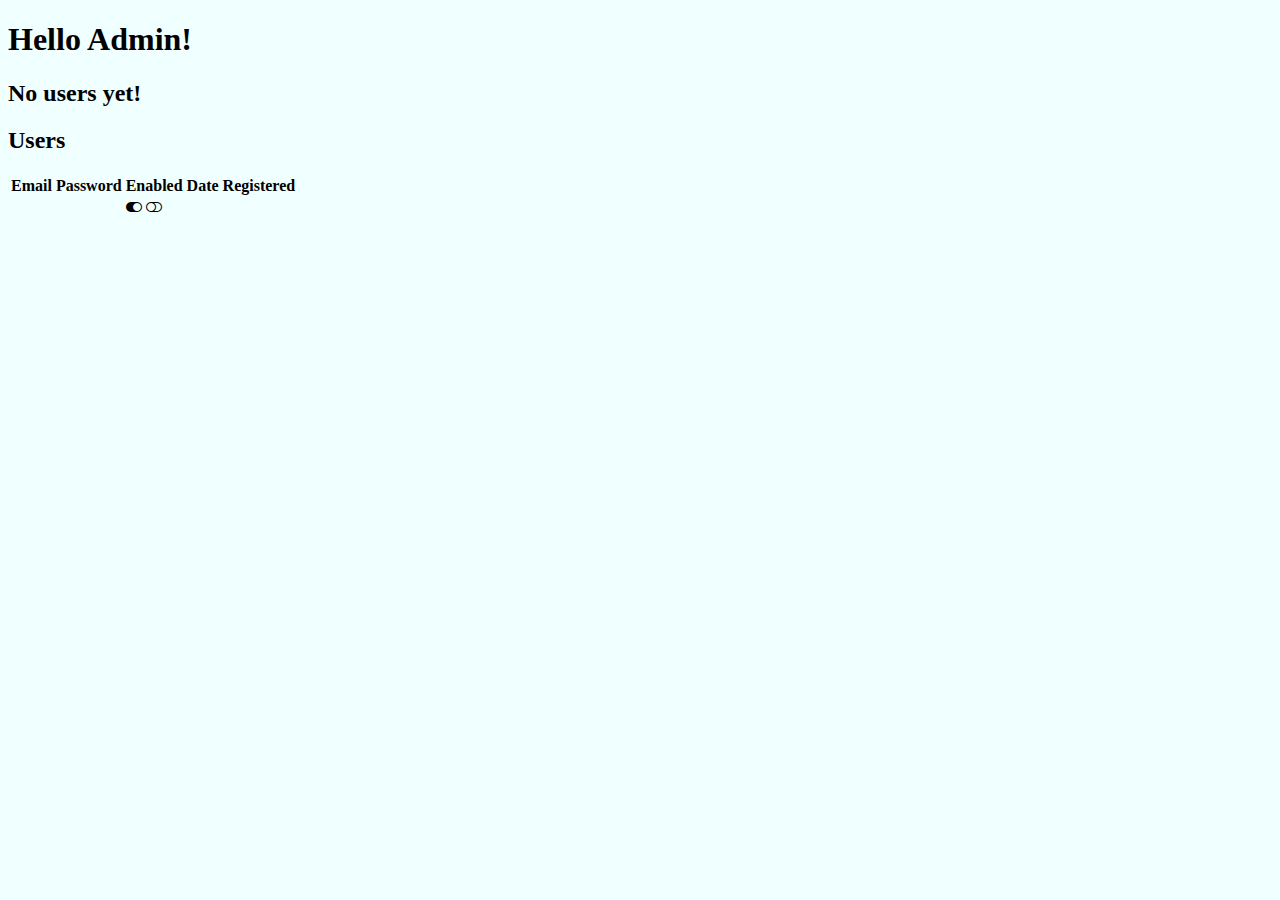
==== src/main/resources/templates/admin/index.html @ 411bcb7e "added enable disable user from admin" ====
<!DOCTYPE html>
<html xmlns:sec="http://www.thymeleaf.org/extras/spring-security">
<head>
    <title>Admin</title>
    <meta charset="utf-8"/>
    <link href="https://cdn.jsdelivr.net/npm/bootstrap@5.2.2/dist/css/bootstrap.min.css" rel="stylesheet"
          integrity="sha384-Zenh87qX5JnK2Jl0vWa8Ck2rdkQ2Bzep5IDxbcnCeuOxjzrPF/et3URy9Bv1WTRi" crossorigin="anonymous">

    <link rel="stylesheet" href="https://cdn.jsdelivr.net/npm/bootstrap-icons@1.7.2/font/bootstrap-icons.css">

</head>
<body style="background-color: azure;">

<div th:replace="~{/navbarHome::navbarHome}"></div>

<h1>Hello Admin!</h1>

<div class="row">
    <div th:switch="${users}" class="col-md-6">
        <h2 th:case="null">No users yet!</h2>
        <div th:case="*">
            <h2 class="my-5">Users</h2>
            <table class="table table-striped table-responsive-md">
                <thead>
                <tr>
                    <th>Email</th>
                    <th>Password</th>
                    <th>Enabled</th>
                    <th>Date Registered</th>
                </tr>
                </thead>
                <tbody>
                <tr th:each="userInfo : ${users}">

                    <td th:text="${userInfo.getEmail}"></td>

                    <td th:text="${userInfo.getPassword}"></td>

                    <td>
                        <a th:if="${userInfo.isEnabled}" th:href="@{/admin/enableDisable(email=${userInfo.getEmail})}">
                            <i class="bi bi-toggle-on"></i>
                        </a>

                        <a th:unless="${userInfo.isEnabled}" th:href="@{/admin/enableDisable(email=${userInfo.getEmail})}">
                            <i class="bi bi-toggle-off"></i>
                        </a>
                    </td>

                    <td th:text="${userInfo.getDateRegistered}"></td>
                </tr>

                </tbody>
            </table>
        </div>
    </div>
</div>
</body>
</html>
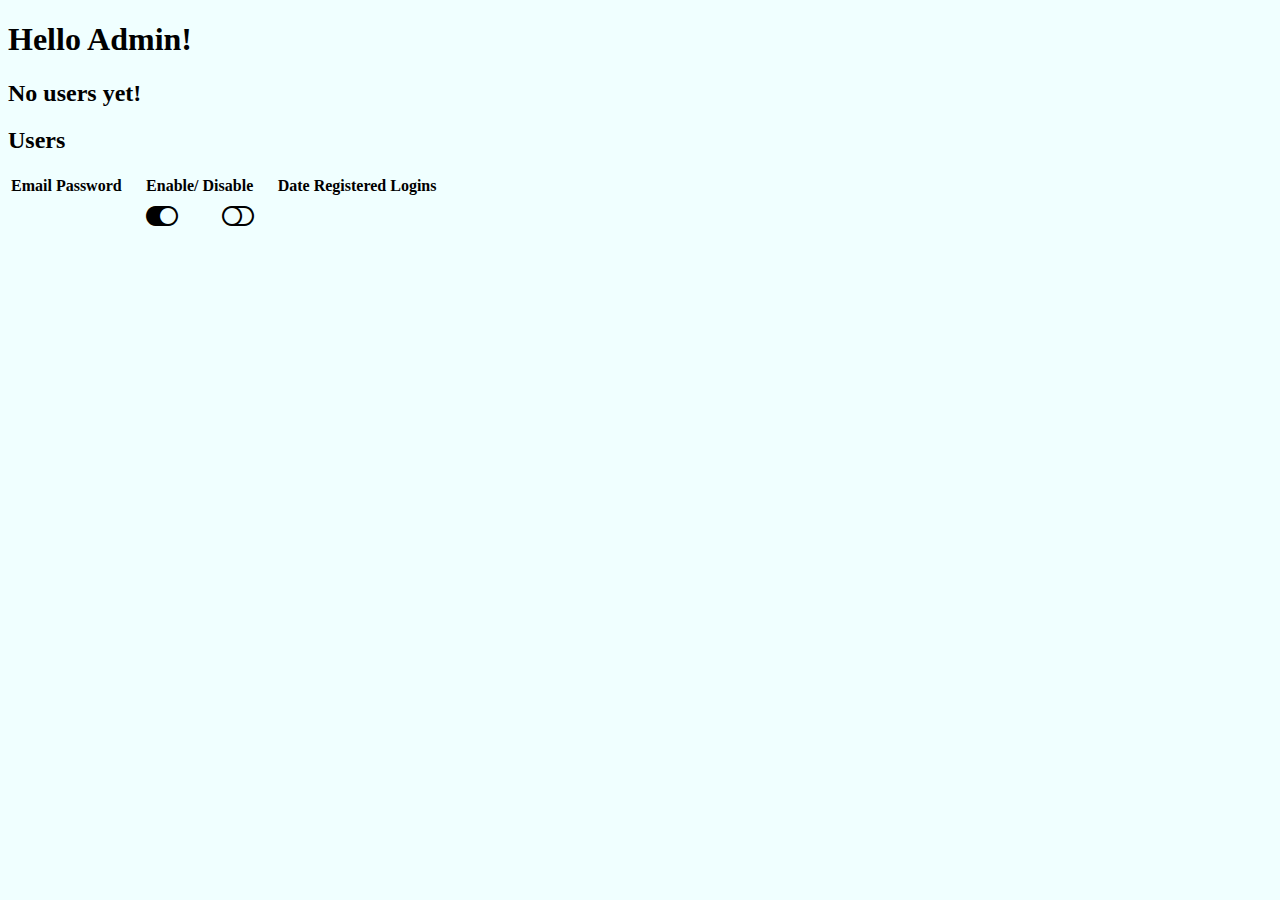
==== commit a0512c33: "changed the handle with duplicate email to error exception" ====
--- a/src/main/resources/templates/admin/index.html
+++ b/src/main/resources/templates/admin/index.html
@@ -1,5 +1,4 @@
 <!DOCTYPE html>
-<html xmlns:sec="http://www.thymeleaf.org/extras/spring-security">
 <head>
     <title>Admin</title>
     <meta charset="utf-8"/>
@@ -8,10 +7,16 @@
 
     <link rel="stylesheet" href="https://cdn.jsdelivr.net/npm/bootstrap-icons@1.7.2/font/bootstrap-icons.css">
 
+    <style>
+        table.table-bordered tbody tr:hover {
+            background-color: lightgray;
+        }
+    </style>
+
 </head>
 <body style="background-color: azure;">
 
-<div th:replace="~{/navbarHome::navbarHome}"></div>
+<div th:replace="~{/navbar::navbar}"></div>
 
 <h1>Hello Admin!</h1>
 
@@ -20,13 +25,15 @@
         <h2 th:case="null">No users yet!</h2>
         <div th:case="*">
             <h2 class="my-5">Users</h2>
-            <table class="table table-striped table-responsive-md">
+            <table class="table table-bordered table-striped">
                 <thead>
                 <tr>
                     <th>Email</th>
                     <th>Password</th>
-                    <th>Enabled</th>
+                    <th>Enable/ Disable</th>
                     <th>Date Registered</th>
+                    <th>Logins</th>
+
                 </tr>
                 </thead>
                 <tbody>
@@ -38,11 +45,11 @@
 
                     <td>
                         <a th:if="${userInfo.isEnabled}" th:href="@{/admin/enableDisable(email=${userInfo.getEmail})}">
-                            <i class="bi bi-toggle-on"></i>
+                            <i class="bi bi-toggle-on" style="font-size: 2rem; margin: 20px"></i>
                         </a>
 
                         <a th:unless="${userInfo.isEnabled}" th:href="@{/admin/enableDisable(email=${userInfo.getEmail})}">
-                            <i class="bi bi-toggle-off"></i>
+                            <i class="bi bi-toggle-off" style="font-size: 2rem; margin: 20px"></i>
                         </a>
                     </td>
 
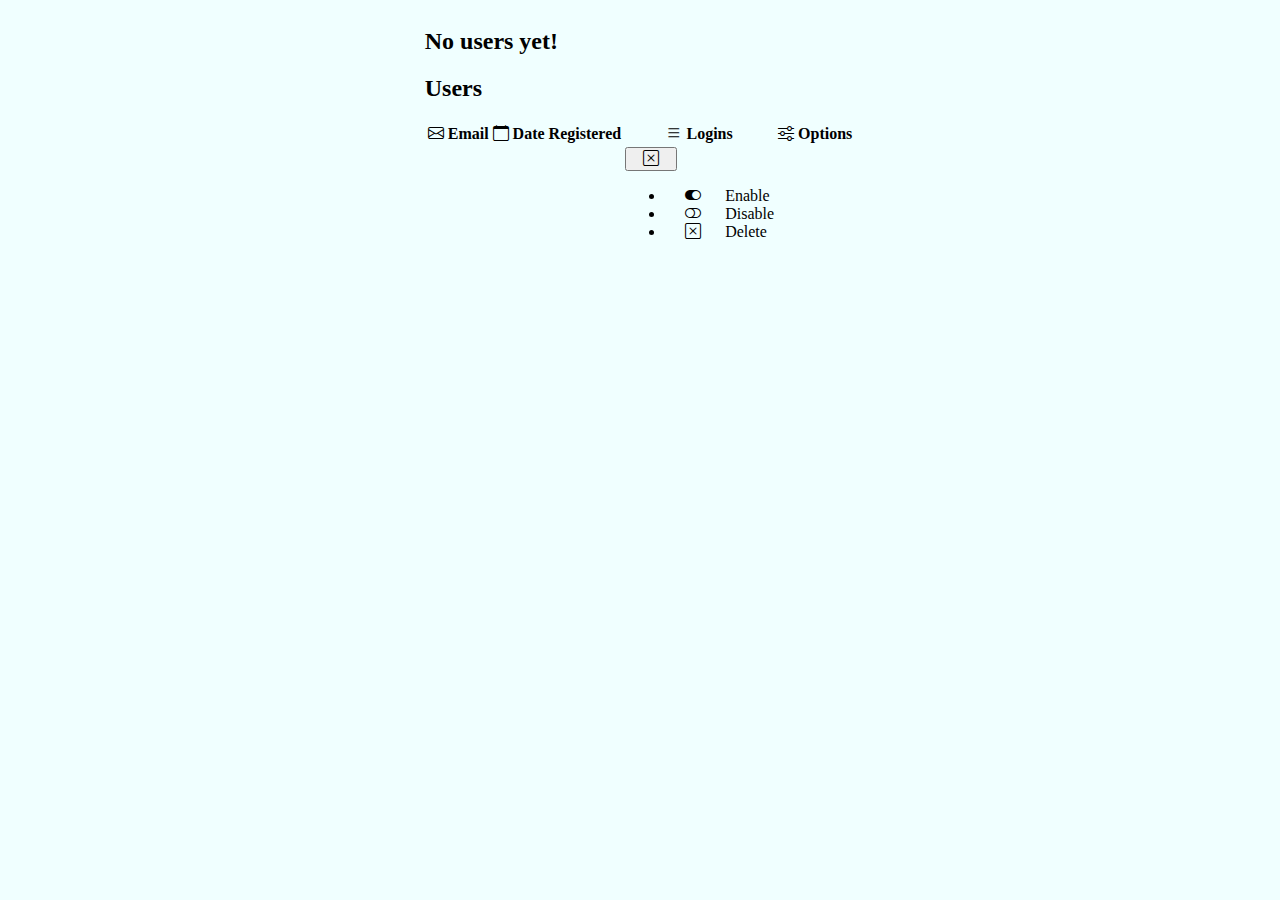
==== commit e70e458f: "added forgot password functionality" ====
--- a/src/main/resources/templates/admin/index.html
+++ b/src/main/resources/templates/admin/index.html
@@ -1,4 +1,5 @@
 <!DOCTYPE html>
+<html>
 <head>
     <title>Admin</title>
     <meta charset="utf-8"/>
@@ -11,6 +12,12 @@
         table.table-bordered tbody tr:hover {
             background-color: lightgray;
         }
+        .center-content {
+            display: flex;
+            justify-content: center;
+            align-items: center;
+            /*height: 100vh;*/
+        }
     </style>
 
 </head>
@@ -18,9 +25,7 @@
 
 <div th:replace="~{/navbar::navbar}"></div>
 
-<h1>Hello Admin!</h1>
-
-<div class="row">
+<div class="row center-content">
     <div th:switch="${users}" class="col-md-6">
         <h2 th:case="null">No users yet!</h2>
         <div th:case="*">
@@ -28,32 +33,45 @@
             <table class="table table-bordered table-striped">
                 <thead>
                 <tr>
-                    <th>Email</th>
-                    <th>Password</th>
-                    <th>Enable/ Disable</th>
-                    <th>Date Registered</th>
-                    <th>Logins</th>
-
+                    <th><i class="bi bi-envelope"></i> Email</th>
+                    <th><i class="bi bi-calendar"></i> Date Registered</th>
+                    <th><i class="bi bi-list"></i> Logins</th>
+                    <th><i class="bi bi-sliders"></i> Options</th>
                 </tr>
                 </thead>
                 <tbody>
                 <tr th:each="userInfo : ${users}">
+                    <td th:text="${userInfo.getEmail}" style="color: blue;"></td>
 
-                    <td th:text="${userInfo.getEmail}"></td>
-
-                    <td th:text="${userInfo.getPassword}"></td>
+                    <td th:text="${userInfo.getDateRegistered}" style="color: blue;"></td>
 
                     <td>
-                        <a th:if="${userInfo.isEnabled}" th:href="@{/admin/enableDisable(email=${userInfo.getEmail})}">
-                            <i class="bi bi-toggle-on" style="font-size: 2rem; margin: 20px"></i>
-                        </a>
-
-                        <a th:unless="${userInfo.isEnabled}" th:href="@{/admin/enableDisable(email=${userInfo.getEmail})}">
-                            <i class="bi bi-toggle-off" style="font-size: 2rem; margin: 20px"></i>
-                        </a>
+                        <div class="dropdown">
+                            <button class="btn btn-primary dropdown-toggle" type="button" data-bs-toggle="dropdown" aria-expanded="false">
+                                <i class="bi bi-x-square" style="font-size: 1rem; margin: 10px"></i>
+                            </button>
+                            <ul class="dropdown-menu">
+                                <li>
+                                    <a class="dropdown-item text-primary" th:if="${userInfo.isEnabled}"
+                                       th:href="@{/admin/enableDisable(email=${userInfo.getEmail})}">
+                                        <i class="bi bi-toggle-on" style="font-size: 1rem; margin: 20px"></i> Enable
+                                    </a>
+                                </li>
+                                <li>
+                                    <a class="dropdown-item text-primary" th:unless="${userInfo.isEnabled}"
+                                       th:href="@{/admin/enableDisable(email=${userInfo.getEmail})}">
+                                        <i class="bi bi-toggle-off" style="font-size: 1rem; margin: 20px"></i> Disable
+                                    </a>
+                                </li>
+                                <li>
+                                    <a class="dropdown-item text-primary" th:href="@{/admin/deleteUser(email=${userInfo.getEmail})}">
+                                        <i class="bi bi-x-square" style="font-size: 1rem; margin: 20px"></i> Delete
+                                    </a>
+                                </li>
+                            </ul>
+                        </div>
                     </td>
 
-                    <td th:text="${userInfo.getDateRegistered}"></td>
                 </tr>
 
                 </tbody>
@@ -61,5 +79,8 @@
         </div>
     </div>
 </div>
+<script src="https://cdn.jsdelivr.net/npm/bootstrap@5.3.0/dist/js/bootstrap.bundle.min.js"
+        integrity="sha384-geWF76RCwLtnZ8qwWowPQNguL3RmwHVBC9FhGdlKrxdiJJigb/j/68SIy3Te4Bkz"
+        crossorigin="anonymous"></script>
 </body>
 </html>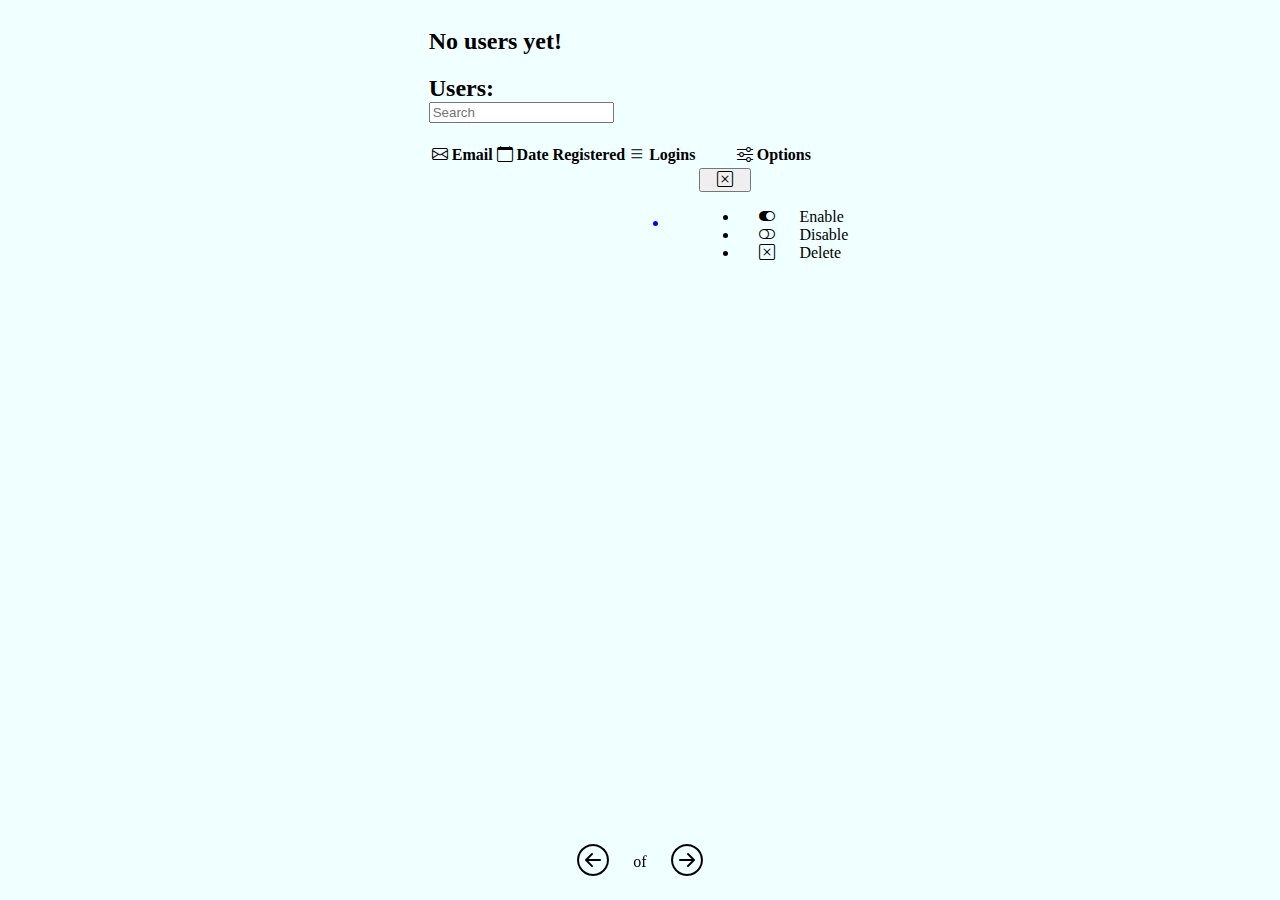
==== commit e311b64c: "added search by strating with, and some changes in admin page" ====
--- a/src/main/resources/templates/admin/index.html
+++ b/src/main/resources/templates/admin/index.html
@@ -9,15 +9,45 @@
     <link rel="stylesheet" href="https://cdn.jsdelivr.net/npm/bootstrap-icons@1.7.2/font/bootstrap-icons.css">
 
     <style>
+
+        .users-heading {
+            margin-top: 0;
+            margin-bottom: 0;
+        }
+
         table.table-bordered tbody tr:hover {
             background-color: lightgray;
         }
+
+        table.table-bordered thead th {
+            white-space: nowrap;
+        }
+
         .center-content {
             display: flex;
             justify-content: center;
             align-items: center;
             /*height: 100vh;*/
         }
+
+        .search-bar {
+            margin-bottom: 20px; /* Add margin-bottom for spacing */
+        }
+
+        .pagination-container {
+            position: fixed;
+            bottom: 20px; /* Adjust the bottom spacing as needed */
+            left: 0;
+            right: 0;
+            display: flex;
+            justify-content: center;
+            align-items: center;
+        }
+
+        table.table-bordered tbody tr td {
+            white-space: nowrap;
+        }
+
     </style>
 
 </head>
@@ -29,7 +59,16 @@
     <div th:switch="${users}" class="col-md-6">
         <h2 th:case="null">No users yet!</h2>
         <div th:case="*">
-            <h2 class="my-5">Users</h2>
+            <h2 class="my-5 users-heading">Users:</h2>
+
+            <form action="/admin/searchUsers" method="get" class="d-flex justify-content-center search-bar">
+                <div class="input-group rounded">
+                    <input type="search" class="form-control rounded-pill" name="query" placeholder="Search"
+                           aria-label="Search"
+                           aria-describedby="search-addon"/>
+                </div>
+            </form>
+
             <table class="table table-bordered table-striped">
                 <thead>
                 <tr>
@@ -41,13 +80,24 @@
                 </thead>
                 <tbody>
                 <tr th:each="userInfo : ${users}">
-                    <td th:text="${userInfo.getEmail}" style="color: blue;"></td>
+                    <td>
+                        <a th:href="'mailto:' + ${userInfo.getEmail}" style="color: blue; text-decoration: underline;">
+                            <span th:text="${userInfo.getEmail}"></span>
+                        </a>
+                    </td>
 
                     <td th:text="${userInfo.getDateRegistered}" style="color: blue;"></td>
 
+                    <td style="color: blue; max-height: 100px; overflow-y: auto;">
+                        <ul>
+                            <li th:each="login : ${userInfo.getLogins}" th:text="${login}"></li>
+                        </ul>
+                    </td>
+
                     <td>
                         <div class="dropdown">
-                            <button class="btn btn-primary dropdown-toggle" type="button" data-bs-toggle="dropdown" aria-expanded="false">
+                            <button class="btn btn-primary dropdown-toggle" type="button" data-bs-toggle="dropdown"
+                                    aria-expanded="false">
                                 <i class="bi bi-x-square" style="font-size: 1rem; margin: 10px"></i>
                             </button>
                             <ul class="dropdown-menu">
@@ -64,7 +114,8 @@
                                     </a>
                                 </li>
                                 <li>
-                                    <a class="dropdown-item text-primary" th:href="@{/admin/deleteUser(email=${userInfo.getEmail})}">
+                                    <a class="dropdown-item text-primary"
+                                       th:href="@{/admin/deleteUser(email=${userInfo.getEmail})}">
                                         <i class="bi bi-x-square" style="font-size: 1rem; margin: 20px"></i> Delete
                                     </a>
                                 </li>
@@ -76,6 +127,17 @@
 
                 </tbody>
             </table>
+
+            <div th:if="${users}" class="pagination-container">
+                <a th:if="${currentPage > 1}" th:href="@{/admin(page=${currentPage - 1})}">
+                    <i class="bi bi-arrow-left-circle" style="font-size: 2rem; margin: 20px;"></i>
+                </a>
+                <span th:text="${currentPage}"></span> <span th:if="${totalPages > 1}"></span> &nbspof&nbsp <span th:text="${totalPages}" th:unless="${totalPages == 1}"></span>
+                <a th:if="${currentPage < totalPages}" th:href="@{/admin(page=${currentPage + 1})}">
+                    <i class="bi bi-arrow-right-circle" style="font-size: 2rem; margin: 20px;"></i>
+                </a>
+            </div>
+
         </div>
     </div>
 </div>
